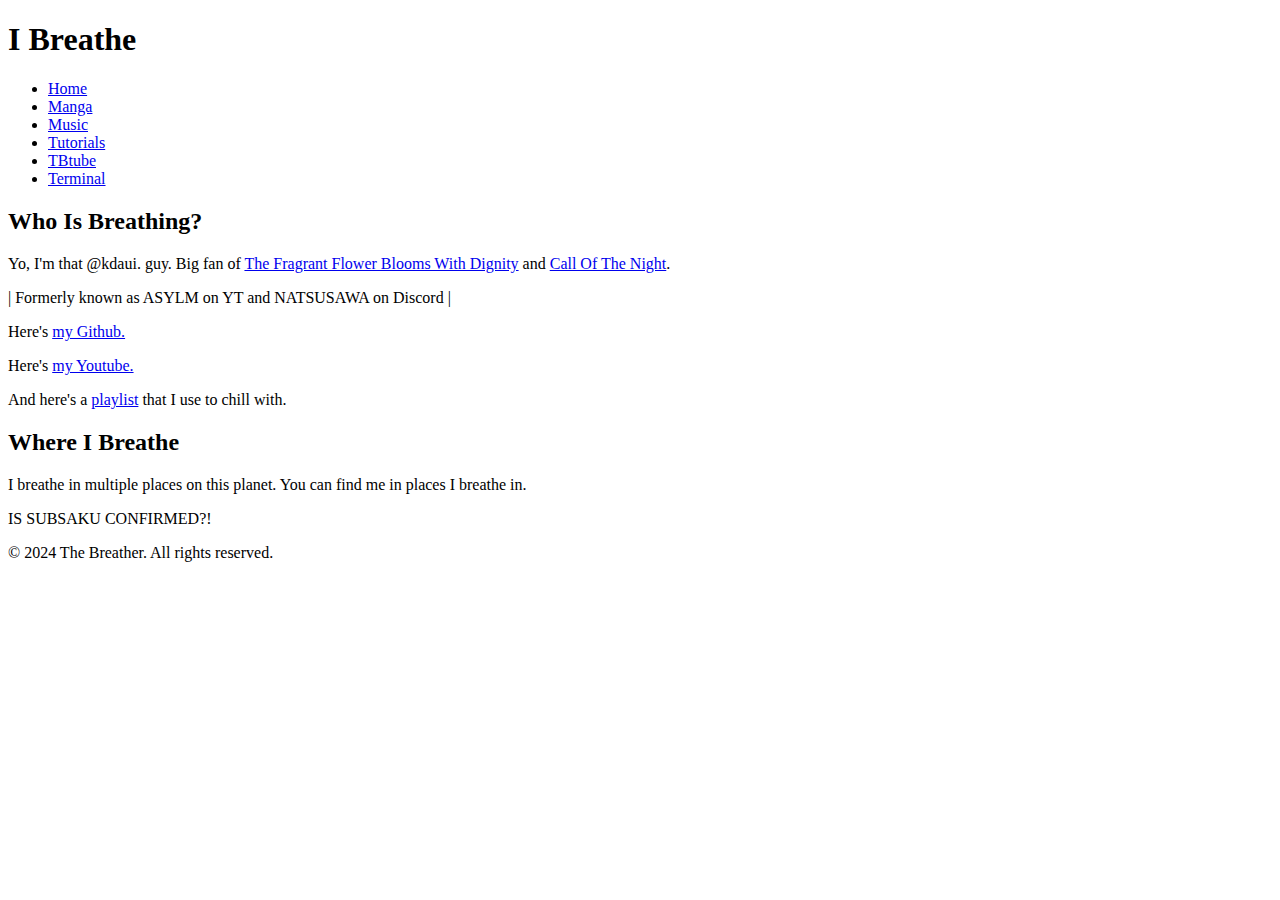
==== home.html @ d8b117ed "renamed index.html to home.html" ====
<!DOCTYPE html>
<html lang="en">
<head>
    <meta charset="UTF-8">
    <meta http-equiv="X-UA-Compatible" content="IE=edge">
    <meta name="viewport" content="width=device-width, initial-scale=1.0">
    <title>I Breathe</title>
    <link rel="stylesheet" href="manga-style.css">
</head>
<body>
    <header>
        <h1>I Breathe</h1>
        <nav>
            <ul>
                <li><a href="index.html">Home</a></li>
                <li><a href="manga.html">Manga</a></li>
                <li><a href="music.html">Music</a></li>
                <li><a href="tutorials.html">Tutorials</a></li>
                <li><a href="yt.html">TBtube</a></li>
                <li><a href="/posts">Terminal</a></li>
            </ul>
        </nav>
    </header>
    <main>
        <section>
            <h2>Who Is Breathing?</h2>
            <p>Yo, I'm that @kdaui. guy. Big fan of <a href="https://anilist.co/manga/140475/Kaoru-Hana-wa-Rin-to-Saku/"
                    target="_blank">The Fragrant Flower Blooms With Dignity</a> and <a href="https://anilist.co/manga/111233/Yofukashi-no-Uta/"
                    target="_blank">Call Of The Night</a>.</p>
            <p>| Formerly known as ASYLM on YT and NATSUSAWA on Discord |</p>
            <p>Here's <a href="https://github.com/kdaui">my Github.</a></p>
            <p>Here's <a href="https://www.youtube.com/@kdaui.">my Youtube.</a></p>
            <p>And here's a <a href="https://www.youtube.com/watch?v=zETj2eNxTwE&list=PLyqQZ2_vs3rl_IISbnH6YakbZsgMA26z2&pp=gAQBiAQB">playlist</a> that I use to chill with.</p>
        </section>

        <section>
            <h2>Where I Breathe</h2>
            <p>I breathe in multiple places on this planet. You can find me in places I breathe in.</p>
        </section>
    </main>

    <footer>
        <p>IS SUBSAKU CONFIRMED?!</p>
        <p>© 2024 The Breather. All rights reserved.</p>
    </footer>
</body>
</html>
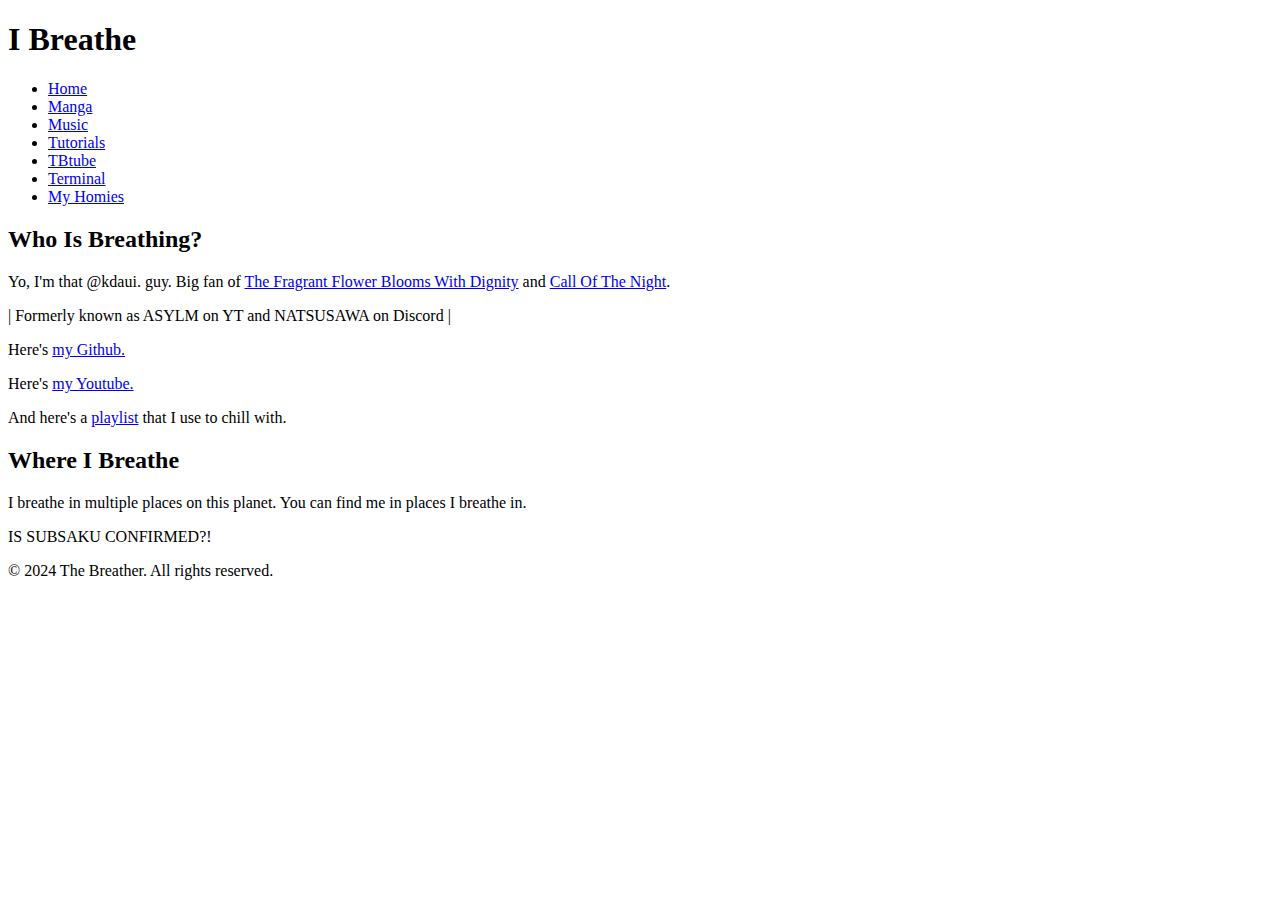
==== commit 64031992: "Updated home.html" ====
--- a/home.html
+++ b/home.html
@@ -18,6 +18,7 @@
                 <li><a href="tutorials.html">Tutorials</a></li>
                 <li><a href="yt.html">TBtube</a></li>
                 <li><a href="/posts">Terminal</a></li>
+                <li><a href="my_homies.html">My Homies</a></li>
             </ul>
         </nav>
     </header>
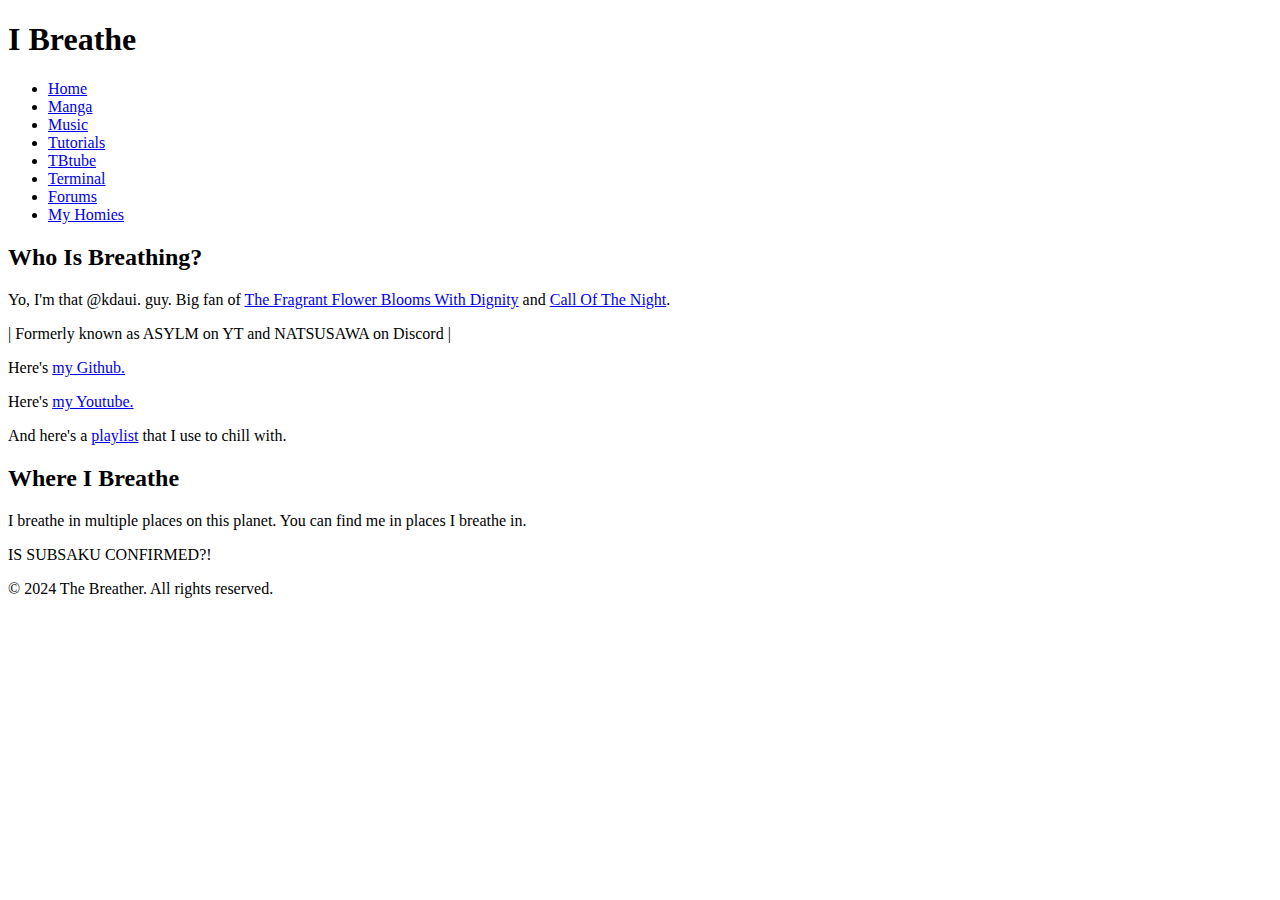
==== commit 6feb71a9: "Updated home.html" ====
--- a/home.html
+++ b/home.html
@@ -18,6 +18,7 @@
                 <li><a href="tutorials.html">Tutorials</a></li>
                 <li><a href="yt.html">TBtube</a></li>
                 <li><a href="/posts">Terminal</a></li>
+                <li><a href="https://kdaui.boards.net/">Forums</a></li>
                 <li><a href="my_homies.html">My Homies</a></li>
             </ul>
         </nav>
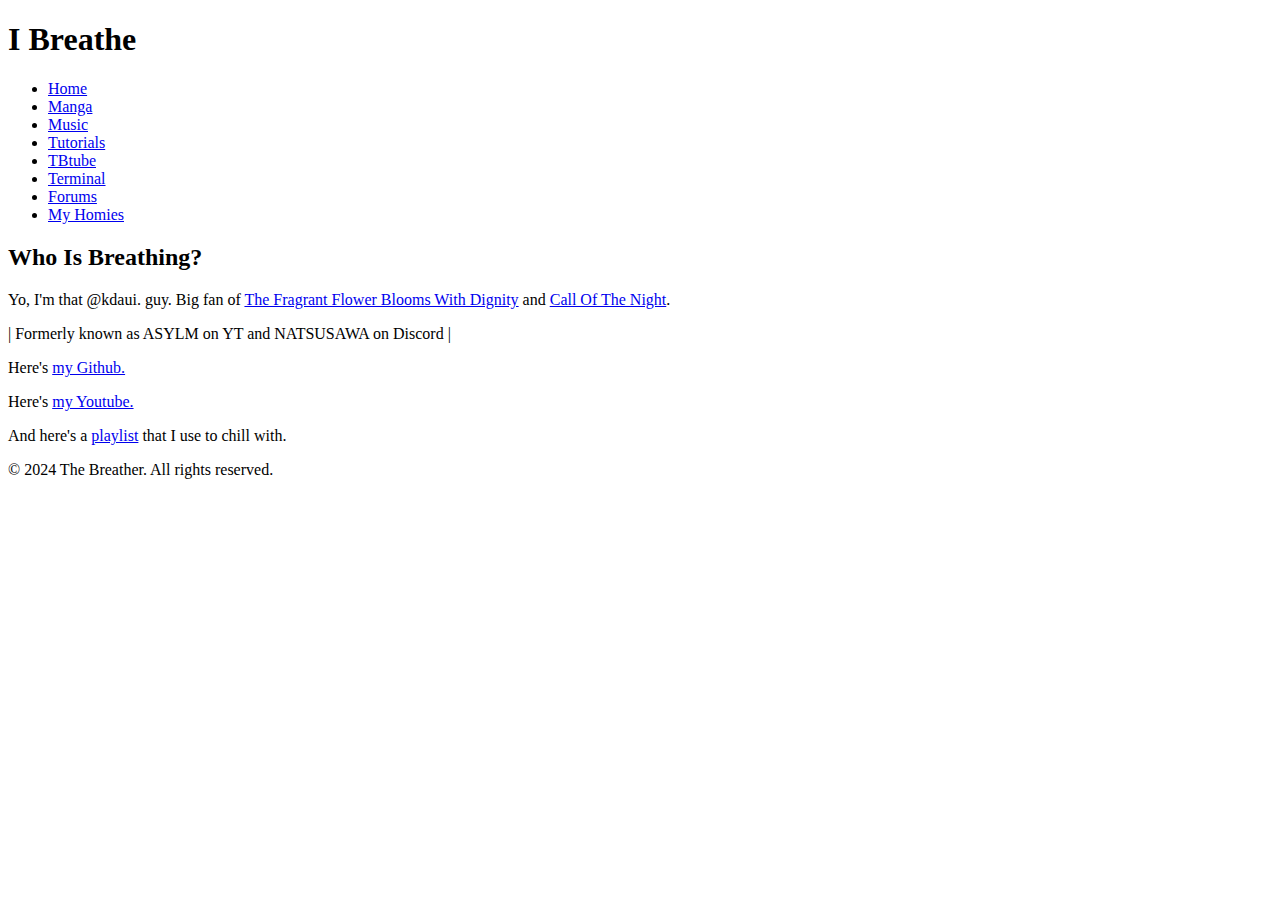
==== commit 00c53a4d: "Updated home.html to have a random kanye quote at the bottom of every refresh" ====
--- a/home.html
+++ b/home.html
@@ -35,15 +35,26 @@
             <p>And here's a <a href="https://www.youtube.com/watch?v=zETj2eNxTwE&list=PLyqQZ2_vs3rl_IISbnH6YakbZsgMA26z2&pp=gAQBiAQB">playlist</a> that I use to chill with.</p>
         </section>
 
-        <section>
-            <h2>Where I Breathe</h2>
-            <p>I breathe in multiple places on this planet. You can find me in places I breathe in.</p>
-        </section>
-    </main>
-
     <footer>
-        <p>IS SUBSAKU CONFIRMED?!</p>
+        <p id="kanye-quote"></p>
         <p>© 2024 The Breather. All rights reserved.</p>
     </footer>
+
+    <script>
+        // Function to fetch
+        async function fetchKanyeQuote() {
+            try {
+                const response = await fetch('https://api.kanye.rest/');
+                const data = await response.json();
+                const quoteElement = document.getElementById('kanye-quote');
+                // Replace the content with the fetched Kanye quote
+                quoteElement.innerText = data.quote;
+            } catch (error) {
+                console.error('Error fetching the Kanye quote:', error);
+            }
+        }
+
+        fetchKanyeQuote();
+    </script>
 </body>
 </html>
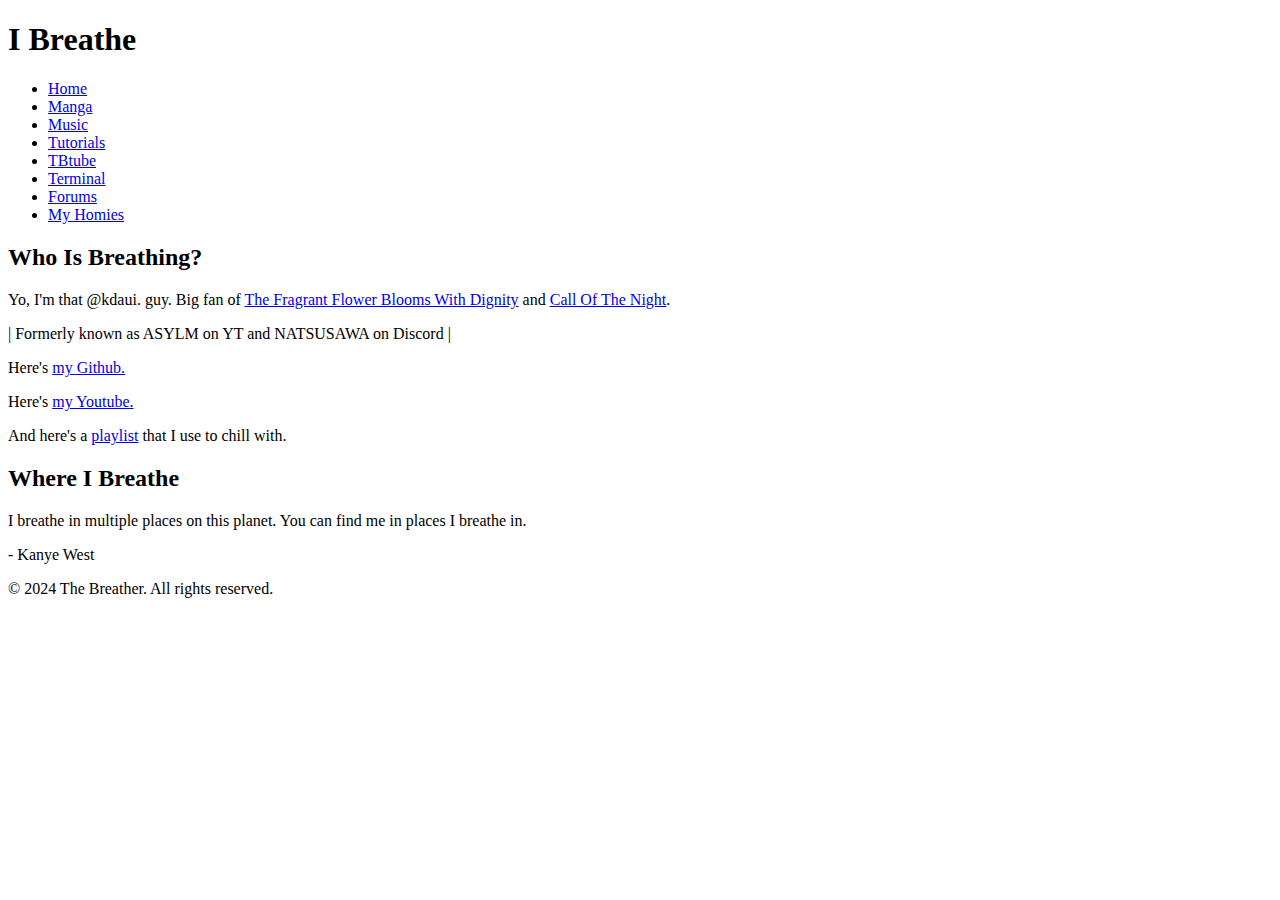
==== commit 210c2304: "Updated home.html" ====
--- a/home.html
+++ b/home.html
@@ -35,26 +35,35 @@
             <p>And here's a <a href="https://www.youtube.com/watch?v=zETj2eNxTwE&list=PLyqQZ2_vs3rl_IISbnH6YakbZsgMA26z2&pp=gAQBiAQB">playlist</a> that I use to chill with.</p>
         </section>
 
+        <section>
+            <h2>Where I Breathe</h2>
+            <p>I breathe in multiple places on this planet. You can find me in places I breathe in.</p>
+        </section>
+    </main>
+
     <footer>
-        <p id="kanye-quote"></p>
+        <p id="kanye-quote"> - Kanye West</p>
         <p>© 2024 The Breather. All rights reserved.</p>
     </footer>
 
     <script>
-        // Function to fetch
-        async function fetchKanyeQuote() {
-            try {
-                const response = await fetch('https://api.kanye.rest/');
-                const data = await response.json();
-                const quoteElement = document.getElementById('kanye-quote');
-                // Replace the content with the fetched Kanye quote
-                quoteElement.innerText = data.quote;
-            } catch (error) {
-                console.error('Error fetching the Kanye quote:', error);
+        document.addEventListener('DOMContentLoaded', async function () {
+            // Function to fetch a quote from the Kanye Rest API
+            async function fetchKanyeQuote() {
+                try {
+                    const response = await fetch('https://api.kanye.rest/');
+                    const data = await response.json();
+                    const quoteElement = document.getElementById('kanye-quote');
+                    // Replace the content with the fetched Kanye quote
+                    quoteElement.innerText = data.quote;
+                } catch (error) {
+                    console.error('Error fetching the Kanye quote:', error);
+                }
             }
-        }
 
-        fetchKanyeQuote();
+            // Call the function to fetch and display the quote
+            fetchKanyeQuote();
+        });
     </script>
 </body>
 </html>
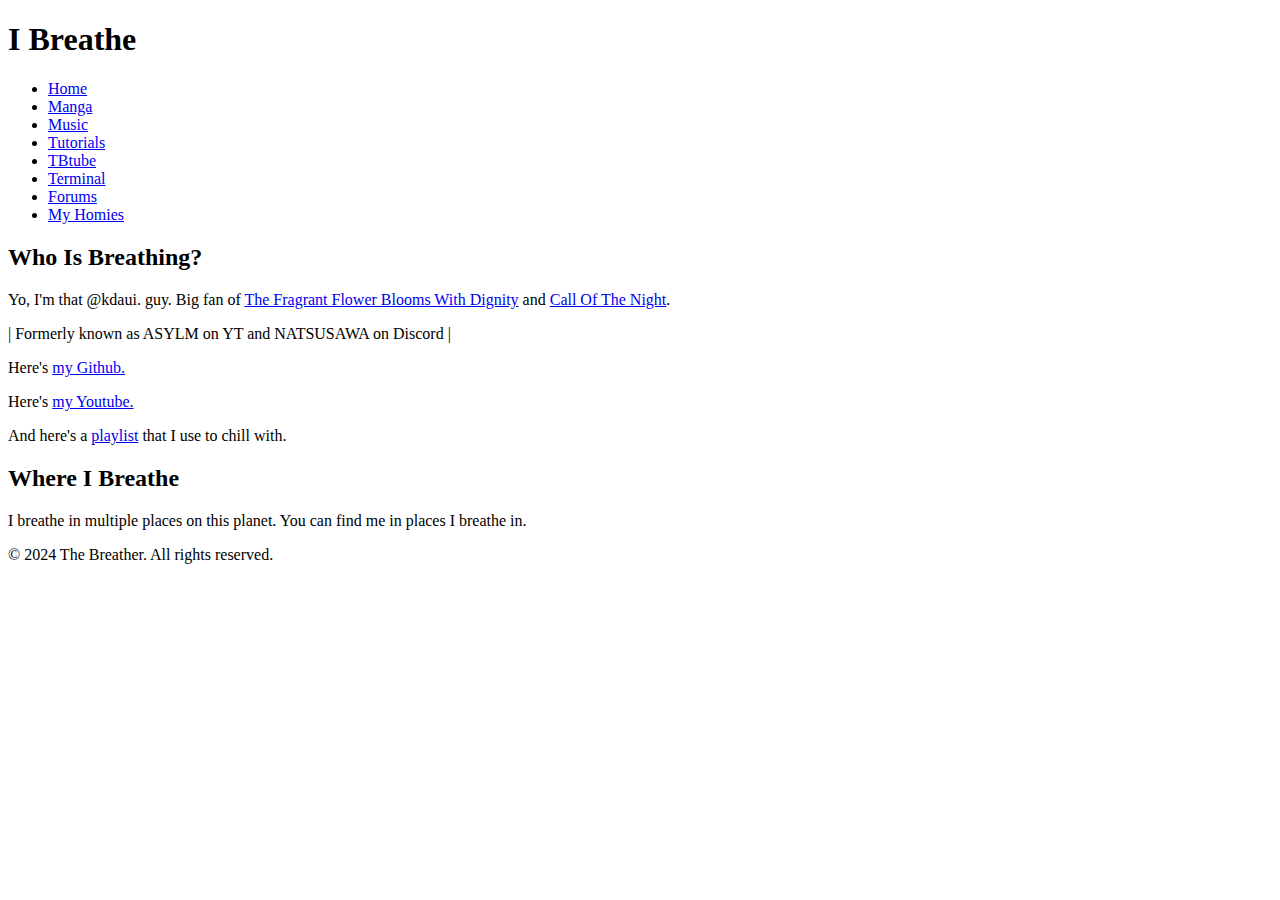
==== commit 2b50f670: "Updated home.html" ====
--- a/home.html
+++ b/home.html
@@ -42,7 +42,7 @@
     </main>
 
     <footer>
-        <p id="kanye-quote"> - Kanye West</p>
+        <p id="kanye-quote"></p>
         <p>© 2024 The Breather. All rights reserved.</p>
     </footer>
 
@@ -54,8 +54,8 @@
                     const response = await fetch('https://api.kanye.rest/');
                     const data = await response.json();
                     const quoteElement = document.getElementById('kanye-quote');
-                    // Replace the content with the fetched Kanye quote
-                    quoteElement.innerText = data.quote;
+                    // Make it look like "Quote" - Kanye West
+                    quoteElement.innerText = `"${data.quote}" - Kanye West`;
                 } catch (error) {
                     console.error('Error fetching the Kanye quote:', error);
                 }
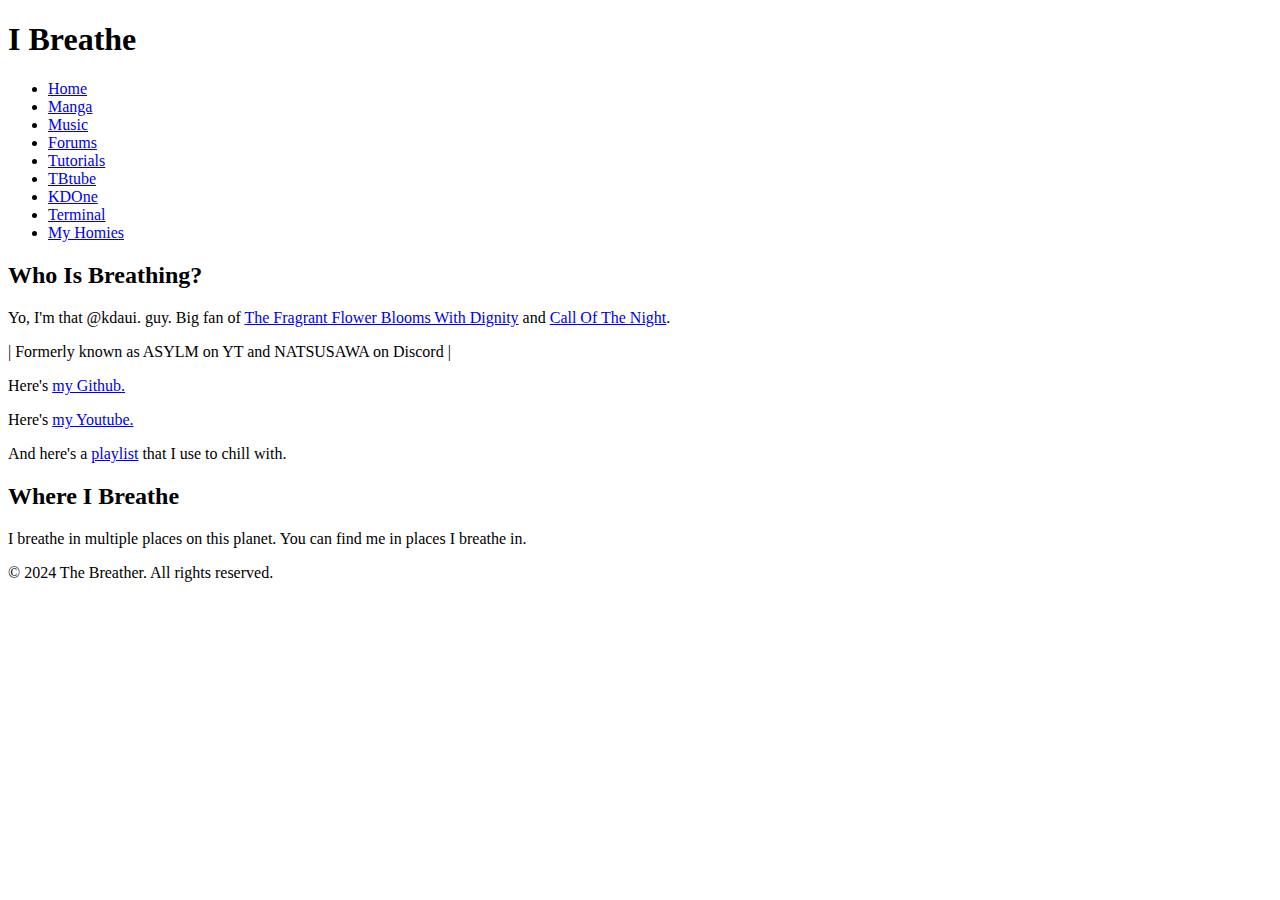
==== commit ea5735b2: "Updated home.html" ====
--- a/home.html
+++ b/home.html
@@ -15,10 +15,11 @@
                 <li><a href="index.html">Home</a></li>
                 <li><a href="manga.html">Manga</a></li>
                 <li><a href="music.html">Music</a></li>
+                <li><a href="https://kdaui.boards.net/">Forums</a></li>
                 <li><a href="tutorials.html">Tutorials</a></li>
                 <li><a href="yt.html">TBtube</a></li>
+                <li><a href="KDOne.html">KDOne</a></li>
                 <li><a href="/posts">Terminal</a></li>
-                <li><a href="https://kdaui.boards.net/">Forums</a></li>
                 <li><a href="my_homies.html">My Homies</a></li>
             </ul>
         </nav>
